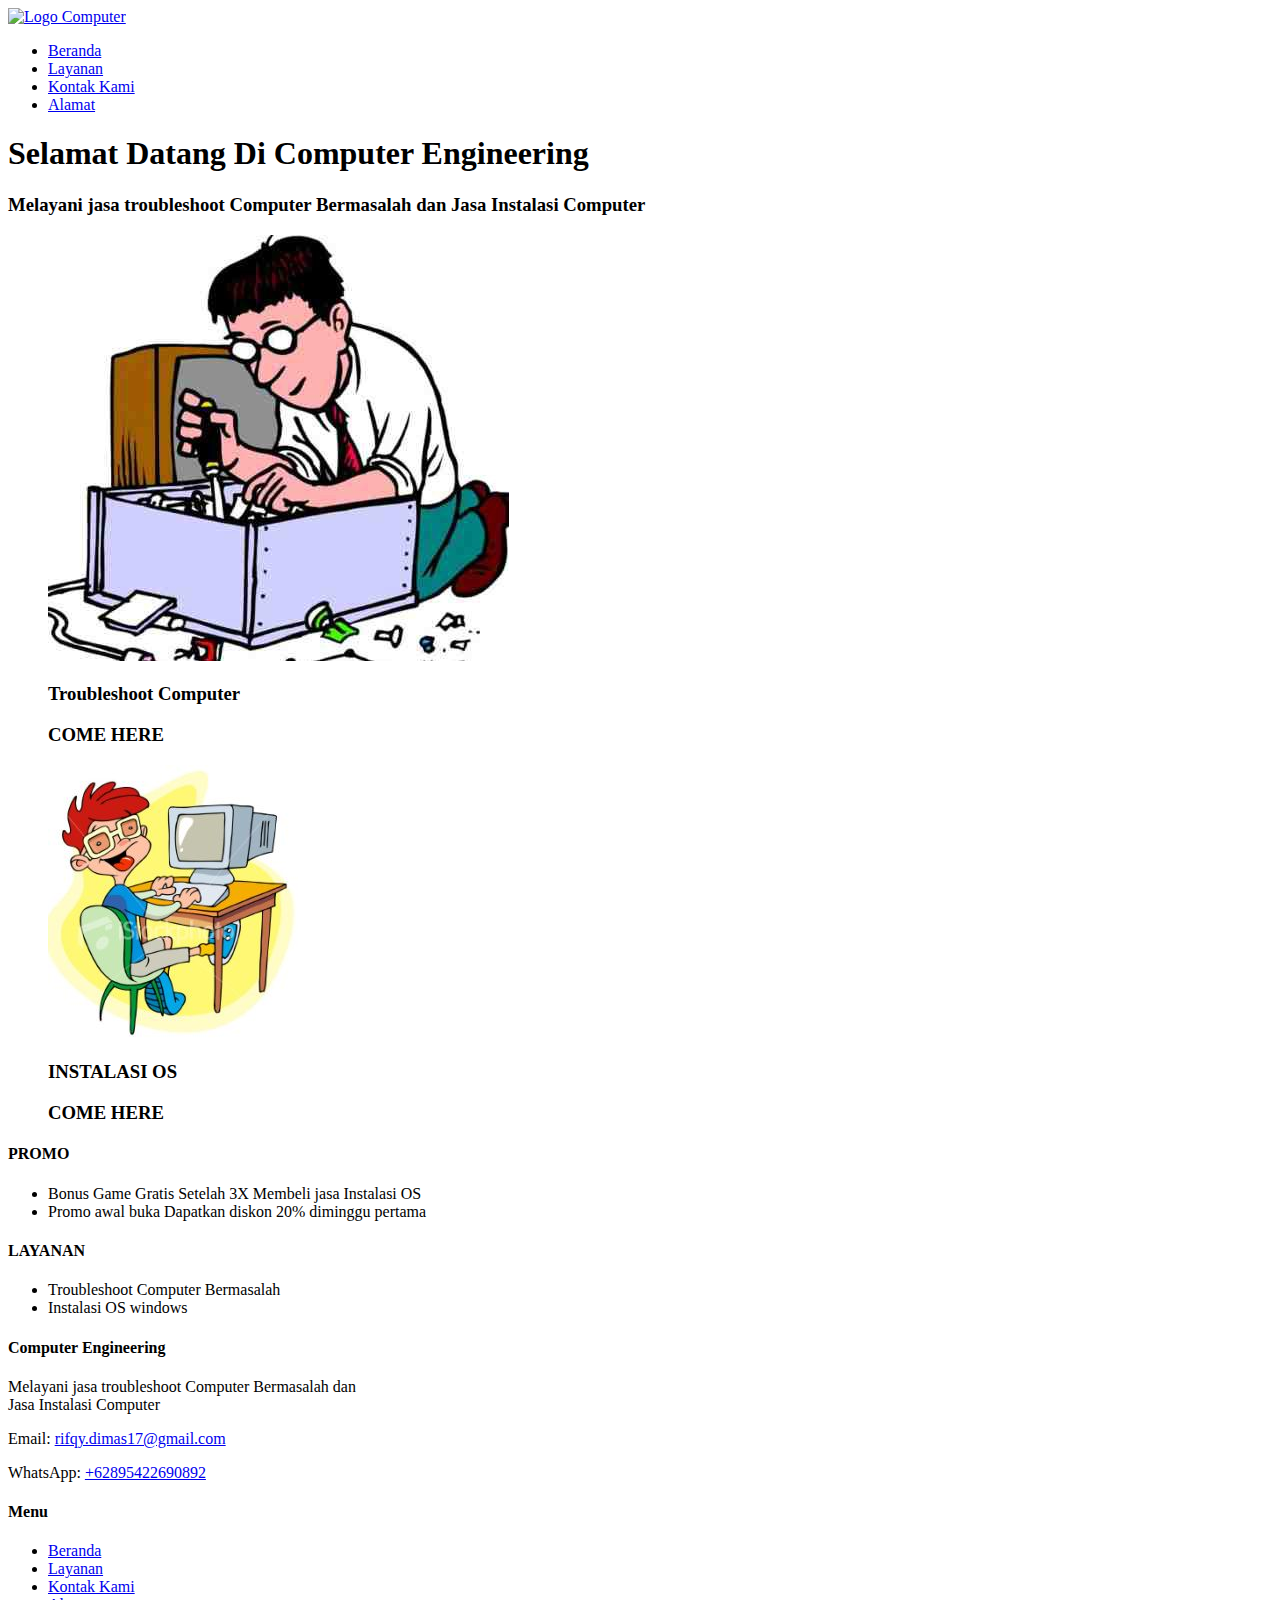
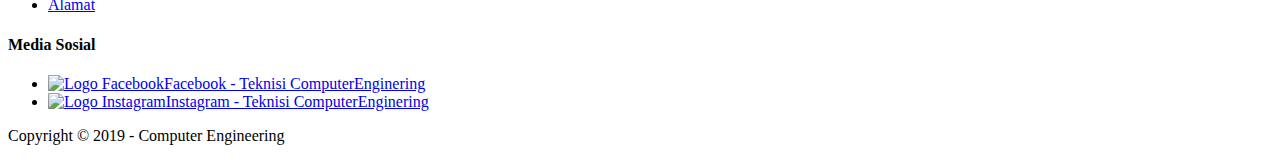
==== index.html @ 85b3d565 "Update index.html" ====
<!DOCTYPE html>
<html lang="en">
    <head>
        <meta charset="UTF-8">
        <meta name="viewport" content="width=device-width, initial-scale=1.0">
        <meta http-equiv="X-UA-Compatible" content="ie=edge">

        <!-- Start title-->
        <title>Jasa Service komputer Computer Engineering Bandung</title>
        <meta type="description" content="menangani berbagai masalah pada komputer dan menerima instalasi OS / install ulang">
        <!-- End title-->
        
        <!-- Start favicon-->
        <link rel="icon" href="favicon.ico">
        <!-- End favicon-->

        <!-- Start CSS-->
        
            <link rel="stylesheet" href="CSS/style.css">

        <!-- End CSS-->

        <!-- Start JS-->
        <script type="text/javascript" src="JS/function.js">
        </script>
        <!-- End JS-->
    </head>
<body>

    <!--Start Logo-->
    <div Class="container logo bg-blue">
        
             
            <a href="index.html" title="Computer Engineering">
            <img src="images/Logo-Computer.jpg" alt="Logo Computer" width="50%">
            </a>
        
    </div>
    <!--End Logo-->



    <!-- Start Menu primer-->
    <div class="container menu-primer">
            
        <ul>
            <li><a href="index.html" title="Beranda">Beranda</a>
                
            </li>
             <li>
                <a href="layanan.html" title="Layanan">Layanan</a>
            </li>
            <li>
                <a href="kontak.html" title="Kontak Kami">Kontak Kami</a>
            </li>
            <li>
                <a href="alamat.html" title="Alamat">Alamat</a>
            </li>

        </ul>
    
        
      
    </div>
    <!-- End Menu Primer-->

            <!-- Start Jumbotron-->
                <div class="container bg-blue">
                    <h1>Selamat Datang Di Computer Engineering</h1>
                    <h3>Melayani jasa troubleshoot Computer Bermasalah dan Jasa Instalasi Computer</h3>
                </div>
            <!-- End Jumbotron-->

            <!-- Start effect-->

            <figure class="snip1521">
                <img src="Images/gambarteknisi1.jpg" alt="gambarteknisi1" />
                <figcaption>
                  <h3 class="title">Troubleshoot Computer</h3>
                  <h3 class="hover"> COME HERE</h3>
                </figcaption>
                <a href="#"></a>
              </figure>
             
              <figure class="snip1521"><img src="Images/gambarteknisi2.jpeg" alt="gambarteknisi2" />
                <figcaption>
                  <h3 class="title">INSTALASI OS</h3>
                  <h3 class="hover">COME HERE</h3>
                </figcaption>
                <a href="#"></a>
              </figure>

              
            <!-- End effect-->

        <!-- Start beranda & layanan-->
    <div class="container-full bg-blue">
            <!-- Start beranda-->
        <div class="main-home-one">
            <div class="box-heading">

        <h4>PROMO</h4>
            </div>
            <div class="box-isi">
            <ul>
                <li>Bonus Game Gratis Setelah 3X Membeli jasa Instalasi OS</li>
                <li>Promo awal buka Dapatkan diskon 20% diminggu pertama</li>
            </ul>
            </div>
    </div>
    <!-- End beranda-->

    <!-- Start layanan-->
    <div class="main-home-two">
            <div class="box-heading">
        <h4>LAYANAN</h4>
        </div>
        <div class="box-isi">
            <ul>
                <li>Troubleshoot Computer Bermasalah</li>
                <li>Instalasi OS windows</li>
            </ul>
        </div>
    </div>
    <!-- End layanan-->
</div>
    <!-- End beranda & layanan-->

    <!-- Start Menu Sekunder-->
    <div class="container menu-sekunder">

    <!-- Start Computer Engineering-->
        <div class="menu-sekunder-one"></div>
            <h4>Computer Engineering</h4>
            <p>Melayani jasa troubleshoot Computer Bermasalah dan <br> Jasa Instalasi Computer</p>
            <p>Email: <a href="mailto:rifqy.dimas17@gmail.com" title="rifqy.dimas17@gmail.com">rifqy.dimas17@gmail.com</a></p>
            <p>WhatsApp: <a href="telp +62895422690892" title="+62895422690892">+62895422690892</a></p>
        </div>
    <!-- End Computer Enginering-->
        
    <!-- Start Menu-->
    <div class="menu-sekunder-two">
        <h4>Menu</h4>
            <ul>
                <li>
                    <a href="index.html" title="Beranda">Beranda</a>                    
                </li>
                <li>
                    <a href="layanan.html" title="Layanan">Layanan</a>
                </li>
                <li>
                    <a href="kontak.html" title="Kontak Kami">Kontak Kami</a>
                </li>
                <li>
                    <a href="alamat.html" title="Alamat">Alamat</a>
                </li>
        
            </ul>
    </div>
  <!-- End Menu-->

        <!-- Start Media Sosial-->
        <div class="menu-sekunder-three">
            <h4>Media Sosial</h4>
                <ul>
                    <li>
                        <a href="https://www.facebook.com/profile.php?id=100012124085955" title="Facebook - Teknisi ComputerEngineering">
                            <img src="images/logo-Facebook.png" alt="Logo Facebook" width="25">Facebook - Teknisi ComputerEnginering
                            </a>
                </li>
                    <li>
                        <a href="https://instagram.com/rifqy.d11" title="Instagram - Teknisi ComputerEngineering">
                        <img src="images/logo-Instagram.png" alt="Logo Instagram" width="25">Instagram - Teknisi ComputerEnginering
                        </a>
                    </li>
                </ul>
        </div>
        <!--  End Media Sosial-->
        </div>
        <!-- End Menu Sekunder-->

        <!-- Start Copyright-->
        <div class="container Copyright">
            <p>Copyright &copy; 2019 - Computer Engineering</p>
        </div>  
        <!-- End Copyright-->


</body>
</html>
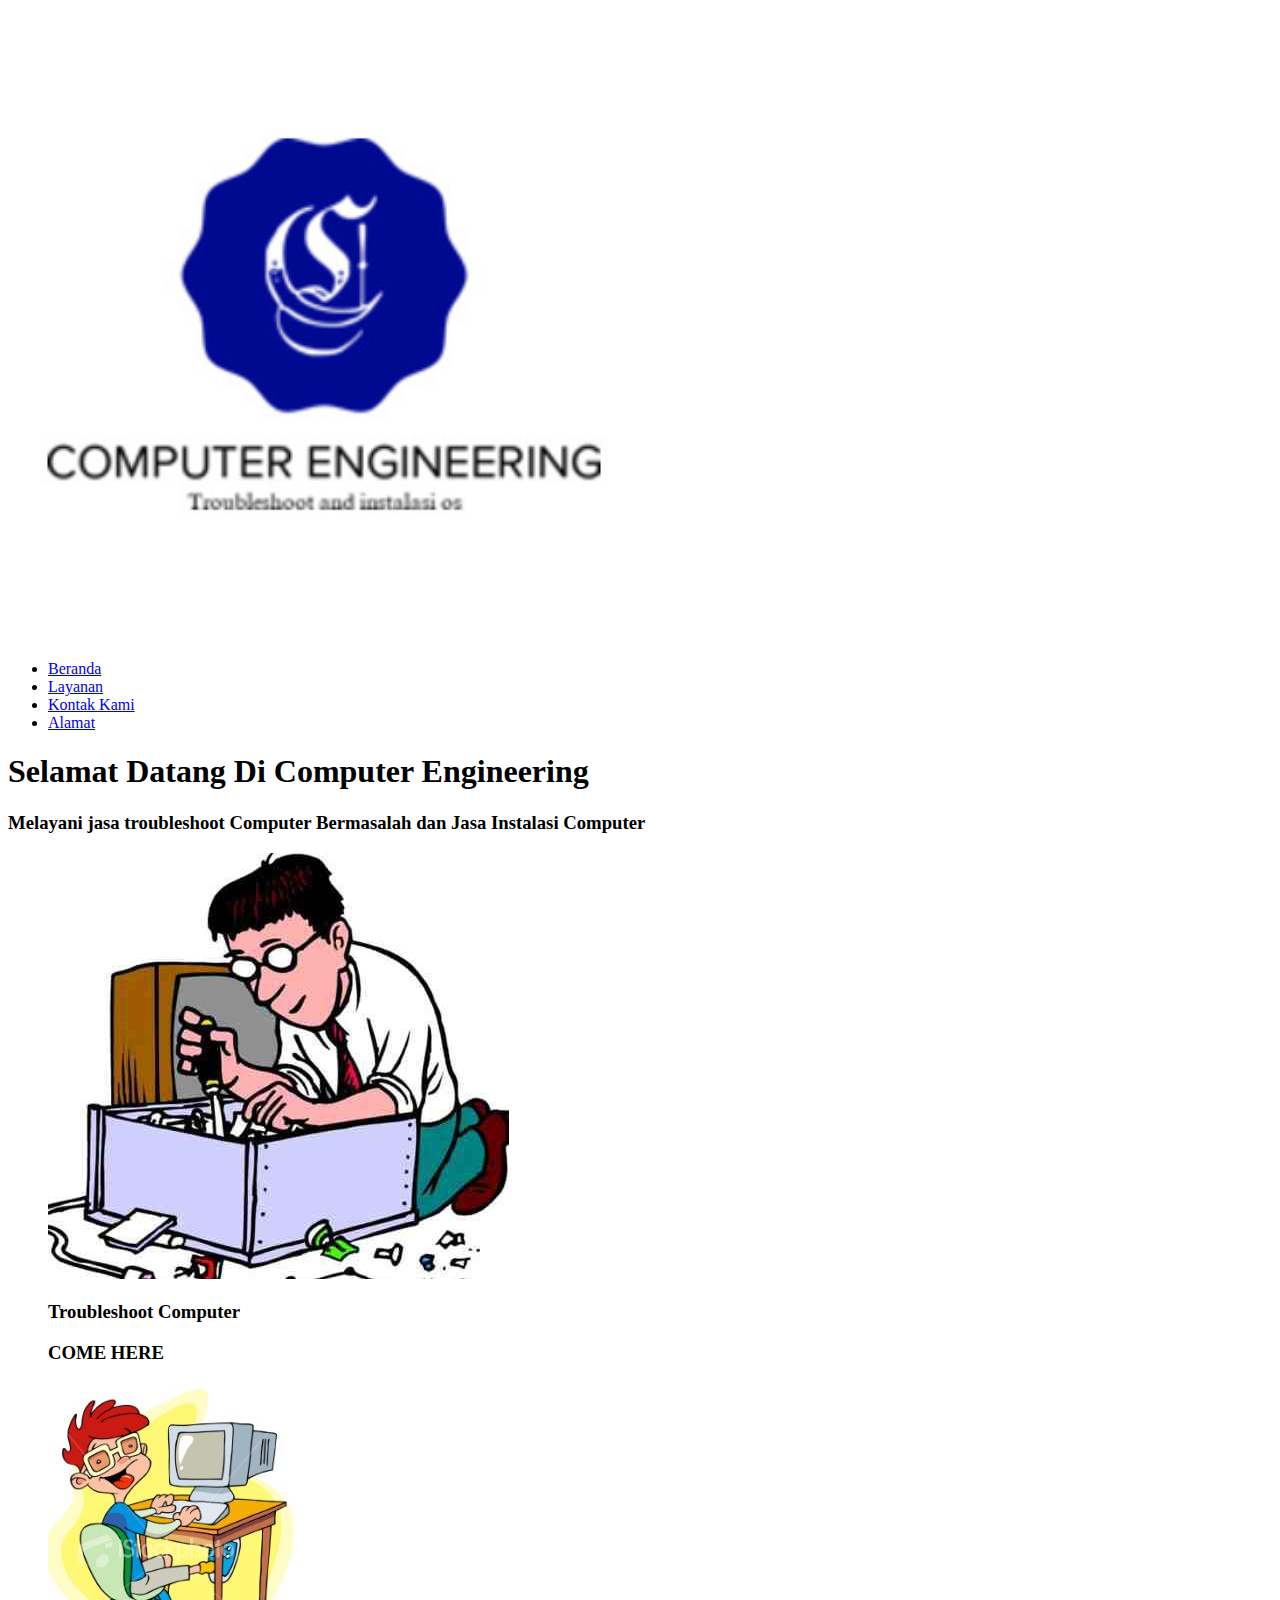
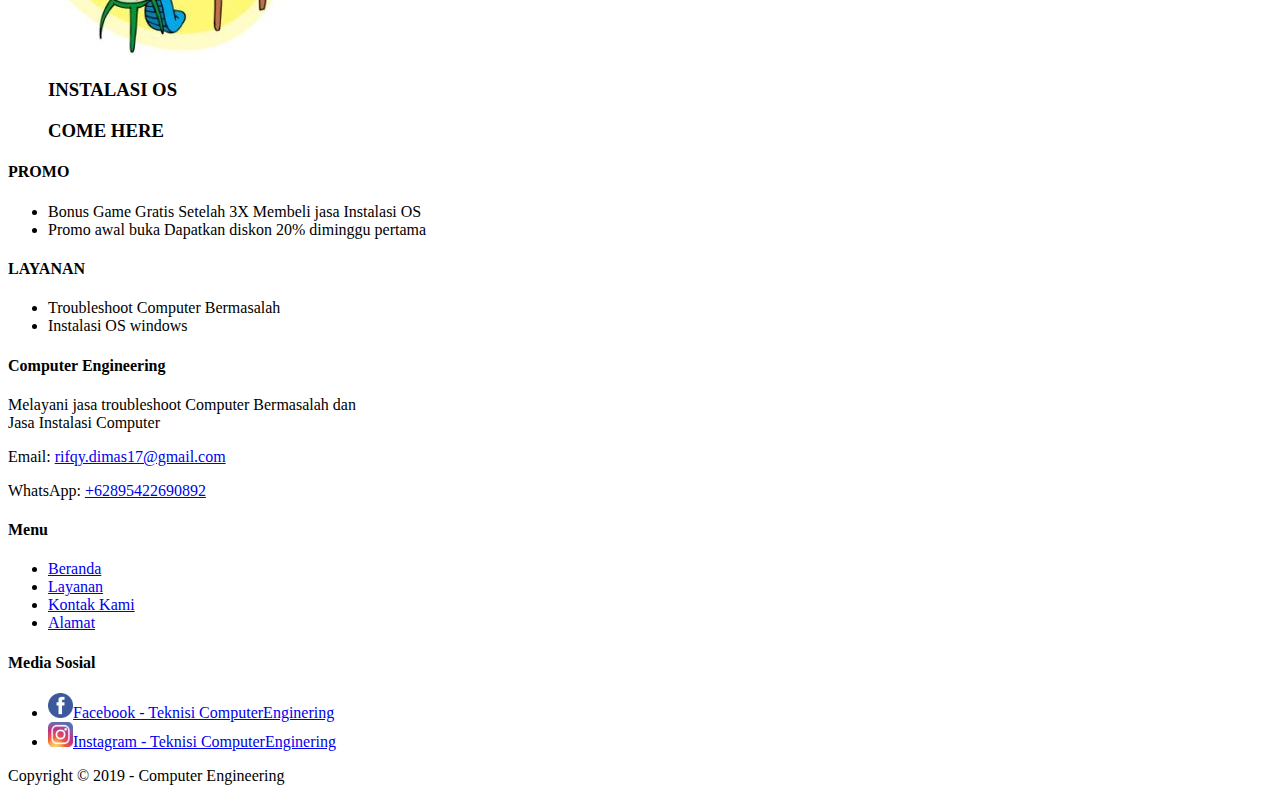
==== commit ff6339a5: "Update index.html" ====
--- a/index.html
+++ b/index.html
@@ -32,7 +32,7 @@
         
              
             <a href="index.html" title="Computer Engineering">
-            <img src="images/Logo-Computer.jpg" alt="Logo Computer" width="50%">
+            <img src="Images/Logo-Computer.jpg" alt="Logo Computer" width="50%">
             </a>
         
     </div>
@@ -165,12 +165,12 @@
                 <ul>
                     <li>
                         <a href="https://www.facebook.com/profile.php?id=100012124085955" title="Facebook - Teknisi ComputerEngineering">
-                            <img src="images/logo-Facebook.png" alt="Logo Facebook" width="25">Facebook - Teknisi ComputerEnginering
+                            <img src="Images/logo-Facebook.png" alt="Logo Facebook" width="25">Facebook - Teknisi ComputerEnginering
                             </a>
                 </li>
                     <li>
                         <a href="https://instagram.com/rifqy.d11" title="Instagram - Teknisi ComputerEngineering">
-                        <img src="images/logo-Instagram.png" alt="Logo Instagram" width="25">Instagram - Teknisi ComputerEnginering
+                        <img src="Images/logo-instagram.png" alt="Logo Instagram" width="25">Instagram - Teknisi ComputerEnginering
                         </a>
                     </li>
                 </ul>
